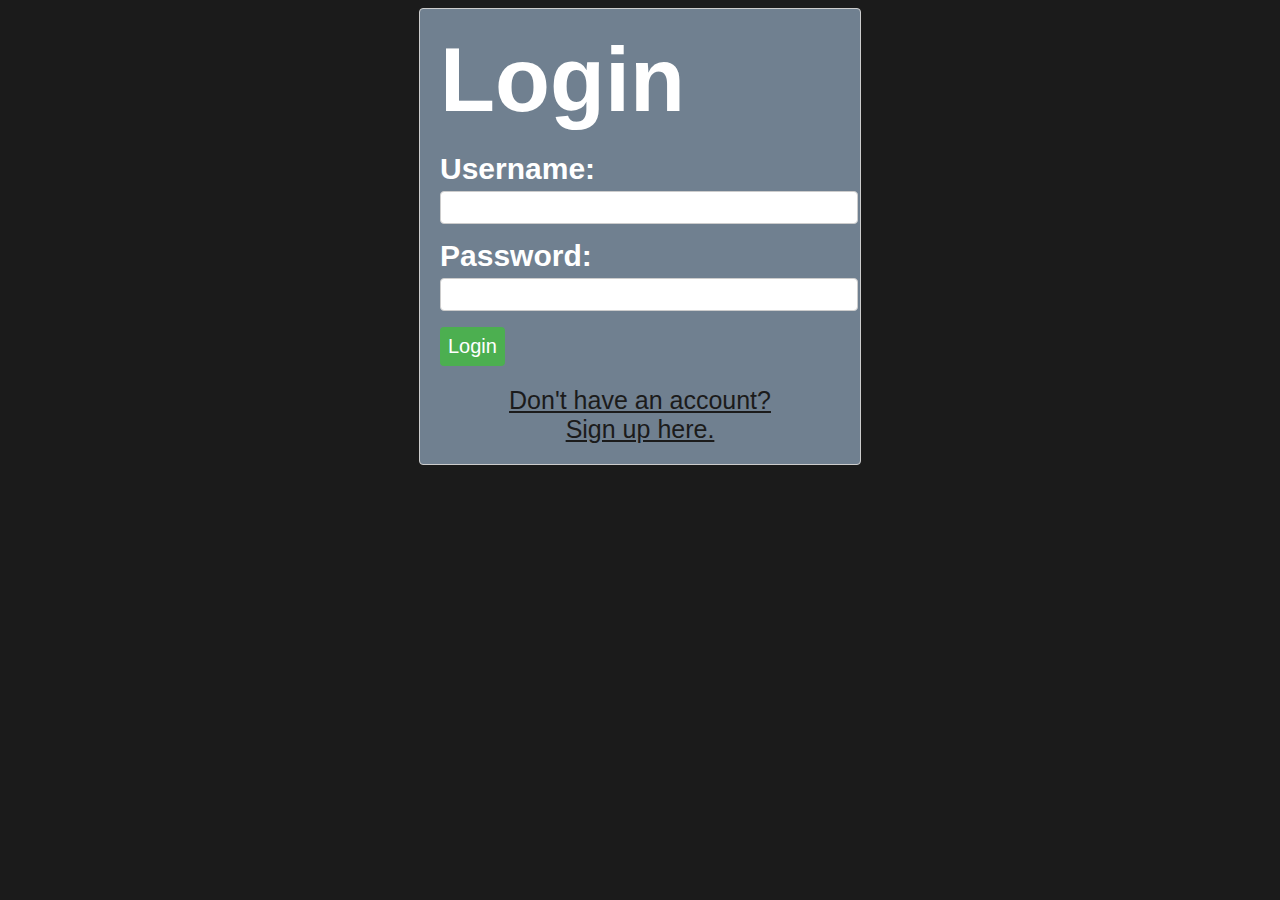
==== login.html @ 462286a7 "u (auto next to page)" ====
<!DOCTYPE html>
<!DOCTYPE html>
<html>
  <head>
    
    <title>Login and Sign Up</title>
    <style>
      body {
        font-family: sans-serif;
        background-color: #1b1b1b;
        color: white;
      }

      .login-container {
        max-width: 400px;
        padding: 0 20px;
        margin: auto;
        font-size: 45px;

        border: 1px solid #ccc;
        border-radius: 4px;
        background-color: slategray;
      }
      h1 {
        margin: 20px 00px;
      }

      .form-group {
        margin-bottom: 15px;
        color: white;
        font-size: 30px;
      }

      label {
        display: inline-block;
        font-weight: bold;
        margin-bottom: 5px;
      }

      input[type="text"],
      input[type="password"] {
        display: block;
        width: 100%;
        padding: 8px;
        border: 1px solid #ccc;
        border-radius: 4px;
      }

      input[type="submit"] {
        background-color: #4caf50;
        color: rgb(255, 255, 255);
        padding: 8px;
        border: none;
        border-radius: 4px;
        cursor: pointer;
      }

      input[type="submit"]:hover {
        background-color: #45a049;
      }

      .error {
        color: rgb(50, 0, 0);
        margin-bottom: 20px;
      }

      .signup-link {
        display: block;
        text-align: center;
        margin-top: 20px;
        font-size: 25px;
        padding-bottom: 20px;
        color: #1b1b1b;
      }
      .send {
        font-size: 20px;
      }
    </style>
  </head>
  <body>
    <div class="login-container">
      <h1>Login</h1>
      <form action="/login" method="post">
        <div class="form-group">
          <label for="username">Username:</label>
          <input type="text" name="username" id="username" />
        </div>
        <div class="form-group">
          <label for="password">Password:</label>
          <input type="password" name="password" id="password" />
        </div>
        <div class="form-group">
          <input class="send" type="submit" value="Login" />
        </div>
        <a href="/sign" class="signup-link"
          >Don't have an account? <br />
          Sign up here.</a
        >
      </form>
    </div>
  </body>
</html>
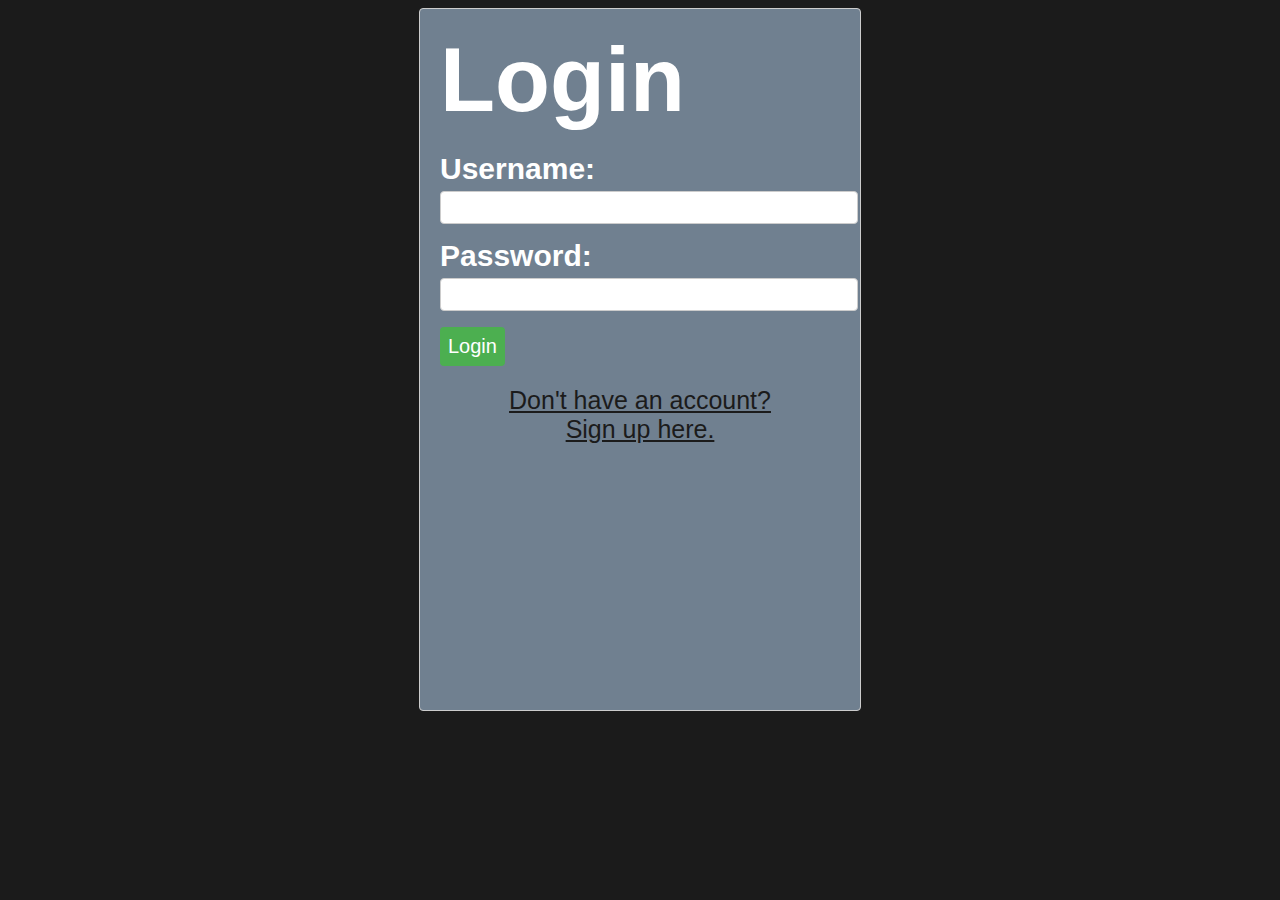
==== commit 80e4dcdf: "zoom" ====
--- a/login.html
+++ b/login.html
@@ -1,11 +1,16 @@
 <!DOCTYPE html>
-<!DOCTYPE html>
+<html lang="hu"></html>
 <html>
   <head>
-    
     <title>Login and Sign Up</title>
+    <meta charset="UTF-8" />
+    <meta http-equiv="X-UA-Compatible" content="IE=edge" />
+    <meta name="viewport" content="width=device-width, initial-scale=1.0" />
+    <!-- <meta http-equiv="refresh" content="5" /> -->
+    <script src="mobil.js"></script>
     <style>
       body {
+        zoom: 150%;
         font-family: sans-serif;
         background-color: #1b1b1b;
         color: white;
@@ -78,7 +83,7 @@
     </style>
   </head>
   <body>
-    <div class="login-container">
+    <div class="login-container" id="login-container">
       <h1>Login</h1>
       <form action="/login" method="post">
         <div class="form-group">
@@ -92,7 +97,7 @@
         <div class="form-group">
           <input class="send" type="submit" value="Login" />
         </div>
-        <a href="/sign" class="signup-link"
+        <a href="/sign" class="signup-link" id="signup-link"
           >Don't have an account? <br />
           Sign up here.</a
         >
